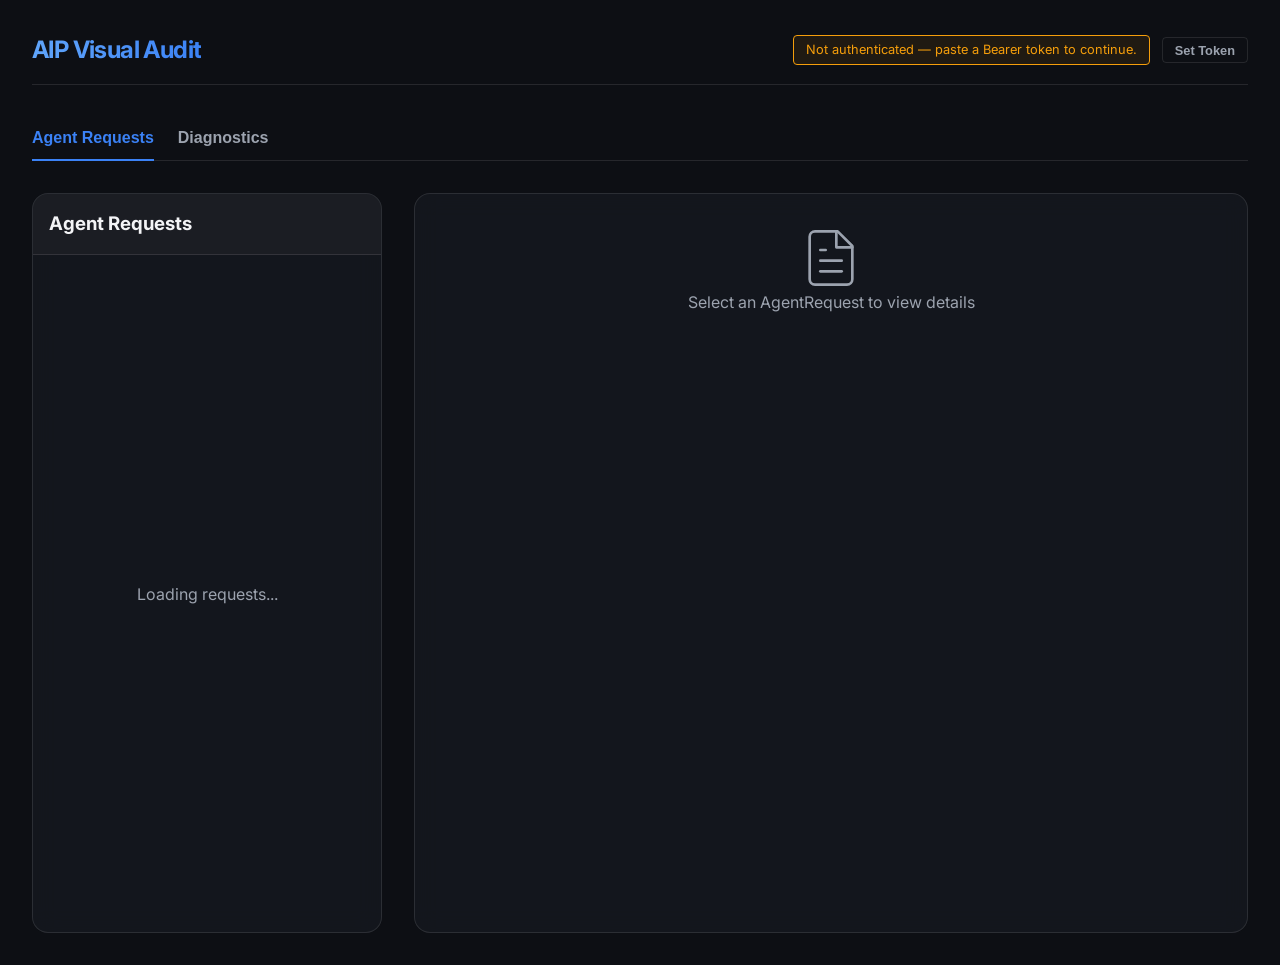
==== cmd/dashboard/index.html @ 3e313d7b "fix: CodeRabbit review findings and SafetyPolicy cleanup leak - Add autocomplete/autocorrect/autocap" ====
<!DOCTYPE html>
<html lang="en">
<head>
    <meta charset="UTF-8">
    <meta name="viewport" content="width=device-width, initial-scale=1.0">
    <title>AIP Visual Audit Dashboard</title>
    <link rel="stylesheet" href="styles.css">
    <link rel="preconnect" href="https://fonts.googleapis.com">
    <link rel="preconnect" href="https://fonts.gstatic.com" crossorigin>
    <link href="https://fonts.googleapis.com/css2?family=Inter:wght@400;600;700&family=JetBrains+Mono&display=swap" rel="stylesheet">
</head>
<body>
    <div class="container">
        <header>
            <h1>AIP Visual Audit</h1>
            <div style="display:flex;align-items:center;gap:0.75rem;flex:1;justify-content:flex-end;">
                <div id="auth-banner" style="display:none;font-size:0.8rem;padding:0.3rem 0.75rem;border-radius:4px;border:1px solid;"></div>
                <div id="identity-chip" style="display:none;font-size:0.78rem;color:var(--text-secondary);font-family:'JetBrains Mono',monospace;"></div>
                <button id="token-btn" onclick="toggleTokenPanel()" style="font-size:0.8rem;padding:0.3rem 0.75rem;background:transparent;border:1px solid var(--border-color);border-radius:4px;color:var(--text-secondary);cursor:pointer;">Set Token</button>
            </div>
        </header>

        <!-- Token input panel (hidden by default) -->
        <div id="token-panel" style="display:none;padding:0.75rem 1rem;border-bottom:1px solid var(--border-color);background:rgba(255,255,255,0.02);">
            <div style="display:flex;align-items:center;gap:0.5rem;max-width:900px;">
                <label for="token-input" style="font-size:0.82rem;color:var(--text-secondary);white-space:nowrap;">Bearer token</label>
                <input id="token-input" type="password" placeholder="Paste your JWT access token"
                    autocomplete="off" autocorrect="off" autocapitalize="off" spellcheck="false"
                    style="flex:1;font-size:0.82rem;padding:0.35rem 0.6rem;background:var(--surface-color);border:1px solid var(--border-color);border-radius:4px;color:var(--text-primary);font-family:'JetBrains Mono',monospace;"
                    onkeydown="if(event.key==='Enter')applyToken()" />
                <button onclick="applyToken()" style="font-size:0.82rem;padding:0.35rem 0.75rem;background:var(--accent-color);border:none;border-radius:4px;color:white;cursor:pointer;">Apply</button>
                <button onclick="clearToken()" style="font-size:0.82rem;padding:0.35rem 0.75rem;background:transparent;border:1px solid var(--border-color);border-radius:4px;color:var(--text-secondary);cursor:pointer;">Clear</button>
            </div>
        </div>

        <nav class="tab-bar">
            <button id="tab-requests" class="tab-button active" onclick="showTab('requests')">Agent Requests</button>
            <button id="tab-diagnostics" class="tab-button" onclick="showTab('diagnostics')">Diagnostics</button>
            <button id="tab-governed-resources" class="tab-button admin-only" style="display:none" onclick="showTab('governed-resources')">Governed Resources</button>
            <button id="tab-safety-policies" class="tab-button admin-only" style="display:none" onclick="showTab('safety-policies')">Safety Policies</button>
        </nav>

        <div id="requests-view">
            <div class="dashboard-grid">
                <aside class="card">
                    <div class="card-header">
                        <h3>Agent Requests</h3>
                    </div>
                    <div id="request-list" class="request-list">
                        <div class="empty-state">Loading requests...</div>
                    </div>
                </aside>

                <main class="card">
                    <div id="details-view" class="details-view">
                        <div class="empty-state">
                            <svg width="64" height="64" viewBox="0 0 24 24" fill="none" stroke="currentColor" stroke-width="1" stroke-linecap="round" stroke-linejoin="round">
                                <path d="M14.5 2H6a2 2 0 0 0-2 2v16a2 2 0 0 0 2 2h12a2 2 0 0 0 2-2V7.5L14.5 2z"></path>
                                <polyline points="14 2 14 8 20 8"></polyline>
                                <line x1="16" y1="13" x2="8" y2="13"></line>
                                <line x1="16" y1="17" x2="8" y2="17"></line>
                                <line x1="10" y1="9" x2="8" y2="9"></line>
                            </svg>
                            <p>Select an AgentRequest to view details</p>
                        </div>
                    </div>
                </main>
            </div>
        </div>

        <div id="diagnostics-view" style="display:none">
            <div style="display:flex;align-items:center;gap:0.5rem;padding:0.75rem 1rem;border-bottom:1px solid var(--border-color);">
                <label for="ns-input" style="font-size:0.85rem;color:var(--text-secondary);white-space:nowrap;">Namespace</label>
                <input id="ns-input" type="text" value="default"
                    style="font-size:0.85rem;padding:0.3rem 0.6rem;background:var(--surface-color);border:1px solid var(--border-color);border-radius:4px;color:var(--text-primary);width:160px;"
                    onchange="loadDiagnostics()"
                    onkeydown="if(event.key==='Enter')loadDiagnostics()" />
            </div>
            <div id="accuracy-chip-container" style="padding: 0 1rem; margin-bottom: 0.5rem; display: none;"></div>
            <div class="diagnostics-table-container">
                <table class="diagnostics-table">
                    <thead>
                        <tr>
                            <th>Age</th>
                            <th>Agent Identity</th>
                            <th>Type</th>
                            <th>Correlation ID</th>
                            <th>Summary</th>
                            <th>Details</th>
                            <th>Verdict</th>
                        </tr>
                    </thead>
                    <tbody id="diagnostics-list">
                        <tr>
                            <td colspan="7" style="text-align: center; padding: 2rem; color: var(--text-secondary);">
                                Loading diagnostics...
                            </td>
                        </tr>
                    </tbody>
                </table>
            </div>
        </div>

        <!-- Governed Resources tab (admin only) -->
        <div id="governed-resources-view" style="display:none">
            <div style="display:flex;align-items:center;justify-content:space-between;padding:0.75rem 1rem;border-bottom:1px solid var(--border-color);">
                <span style="font-size:0.9rem;font-weight:600;">Governed Resources</span>
                <button onclick="openGRForm(null)" style="font-size:0.82rem;padding:0.35rem 0.75rem;background:var(--accent-color);border:none;border-radius:4px;color:white;cursor:pointer;">+ Create</button>
            </div>
            <div id="gr-form-container" style="display:none;padding:1rem;border-bottom:1px solid var(--border-color);background:rgba(255,255,255,0.02);"></div>
            <div class="diagnostics-table-container">
                <table class="diagnostics-table">
                    <thead>
                        <tr><th>Name</th><th>URI Pattern</th><th>Fetcher</th><th>Permitted Actions</th><th>Permitted Agents</th><th>Actions</th></tr>
                    </thead>
                    <tbody id="gr-list">
                        <tr><td colspan="6" style="text-align:center;padding:2rem;color:var(--text-secondary);">Loading...</td></tr>
                    </tbody>
                </table>
            </div>
        </div>

        <!-- Safety Policies tab (admin only) -->
        <div id="safety-policies-view" style="display:none">
            <div style="display:flex;align-items:center;justify-content:space-between;padding:0.75rem 1rem;border-bottom:1px solid var(--border-color);">
                <div style="display:flex;align-items:center;gap:0.5rem;">
                    <span style="font-size:0.9rem;font-weight:600;">Safety Policies</span>
                    <label for="sp-ns-input" style="font-size:0.82rem;color:var(--text-secondary);">Namespace</label>
                    <input id="sp-ns-input" type="text" value="default"
                        style="font-size:0.82rem;padding:0.3rem 0.6rem;background:var(--surface-color);border:1px solid var(--border-color);border-radius:4px;color:var(--text-primary);width:130px;"
                        onchange="loadSafetyPolicies()"
                        onkeydown="if(event.key==='Enter')loadSafetyPolicies()" />
                </div>
                <button onclick="openSPForm(null)" style="font-size:0.82rem;padding:0.35rem 0.75rem;background:var(--accent-color);border:none;border-radius:4px;color:white;cursor:pointer;">+ Create</button>
            </div>
            <div id="sp-form-container" style="display:none;padding:1rem;border-bottom:1px solid var(--border-color);background:rgba(255,255,255,0.02);"></div>
            <div class="diagnostics-table-container">
                <table class="diagnostics-table">
                    <thead>
                        <tr><th>Name</th><th>Namespace</th><th>Context Type</th><th>Rules</th><th>Actions</th></tr>
                    </thead>
                    <tbody id="sp-list">
                        <tr><td colspan="5" style="text-align:center;padding:2rem;color:var(--text-secondary);">Loading...</td></tr>
                    </tbody>
                </table>
            </div>
        </div>
    </div>
    <script src="app.js"></script>
</body>
</html>
---- cmd/dashboard/styles.css ----
:root {
    --bg-color: #0d0f14;
    --card-bg: rgba(23, 27, 34, 0.7);
    --border-color: rgba(255, 255, 255, 0.1);
    --accent-color: #3b82f6;
    --accent-hover: #2563eb;
    --text-primary: #f3f4f6;
    --text-secondary: #9ca3af;
    --success: #10b981;
    --warning: #f59e0b;
    --error: #ef4444;
    --glass-blur: blur(12px);
}

* {
    box-sizing: border-box;
    margin: 0;
    padding: 0;
}

body {
    background-color: var(--bg-color);
    color: var(--text-primary);
    font-family: 'Inter', -apple-system, BlinkMacSystemFont, "Segoe UI", Roboto, Helvetica, Arial, sans-serif;
    line-height: 1.5;
    overflow-x: hidden;
}

.container {
    max-width: 1400px;
    margin: 0 auto;
    padding: 2rem;
}

header {
    display: flex;
    justify-content: space-between;
    align-items: center;
    margin-bottom: 2rem;
    padding-bottom: 1rem;
    border-bottom: 1px solid var(--border-color);
}

h1 {
    font-size: 1.5rem;
    font-weight: 700;
    letter-spacing: -0.025em;
    background: linear-gradient(to right, #60a5fa, #3b82f6);
    -webkit-background-clip: text;
    -webkit-text-fill-color: transparent;
}

.badge {
    padding: 0.25rem 0.6rem;
    border-radius: 9999px;
    font-size: 0.75rem;
    font-weight: 600;
    text-transform: uppercase;
}

.badge-pending { background-color: rgba(245, 158, 11, 0.2); color: var(--warning); }
.badge-approved { background-color: rgba(16, 185, 129, 0.2); color: var(--success); }
.badge-denied { background-color: rgba(239, 68, 68, 0.2); color: var(--error); }
.badge-executing { background-color: rgba(59, 130, 246, 0.2); color: var(--accent-color); }
.badge-completed { background-color: rgba(16, 185, 129, 0.1); color: var(--success); }
.badge-failed { background-color: rgba(239, 68, 68, 0.1); color: var(--error); border: 1px solid rgba(239, 68, 68, 0.3); }

.dashboard-grid {
    display: grid;
    grid-template-columns: 350px 1fr;
    gap: 2rem;
    height: calc(100vh - 10rem);
}

.card {
    background: var(--card-bg);
    backdrop-filter: var(--glass-blur);
    border: 1px solid var(--border-color);
    border-radius: 1rem;
    overflow: hidden;
    display: flex;
    flex-direction: column;
}

.card-header {
    padding: 1rem;
    border-bottom: 1px solid var(--border-color);
    background: rgba(255, 255, 255, 0.03);
}

.request-list {
    overflow-y: auto;
    flex: 1;
}

.request-item {
    padding: 1rem;
    border-bottom: 1px solid var(--border-color);
    cursor: pointer;
    transition: background 0.2s ease;
}

.request-item:hover {
    background: rgba(255, 255, 255, 0.05);
}

.request-item.active {
    background: rgba(59, 130, 246, 0.1);
    border-left: 3px solid var(--accent-color);
}

.request-item .title {
    font-weight: 600;
    margin-bottom: 0.25rem;
}

.request-item .meta {
    font-size: 0.8rem;
    color: var(--text-secondary);
    display: flex;
    justify-content: space-between;
}

.details-view {
    padding: 2rem;
    overflow-y: auto;
}

.empty-state {
    display: flex;
    flex-direction: column;
    align-items: center;
    justify-content: center;
    height: 100%;
    color: var(--text-secondary);
}

.side-by-side {
    display: grid;
    grid-template-columns: 1fr 1fr;
    gap: 2rem;
    margin-top: 2rem;
}

.panel {
    background: rgba(0, 0, 0, 0.2);
    border-radius: 0.75rem;
    padding: 1.5rem;
}

.panel-title {
    font-size: 0.9rem;
    font-weight: 600;
    text-transform: uppercase;
    color: var(--text-secondary);
    margin-bottom: 1rem;
    display: flex;
    align-items: center;
    gap: 0.5rem;
}

.reasoning-content {
    font-family: 'JetBrains Mono', 'Fira Code', monospace;
    font-size: 0.9rem;
    color: #cbd5e1;
    white-space: pre-wrap;
}

.audit-logs {
    margin-top: 2rem;
}

.audit-item {
    padding: 0.75rem;
    border-left: 2px solid var(--accent-color);
    background: rgba(255, 255, 255, 0.02);
    margin-bottom: 0.5rem;
    font-size: 0.85rem;
}

.audit-item .time {
    color: var(--text-secondary);
    margin-right: 0.5rem;
}

.actions {
    margin-top: 2rem;
    display: flex;
    gap: 1rem;
}

button {
    padding: 0.6rem 1.2rem;
    border-radius: 0.5rem;
    font-weight: 600;
    cursor: pointer;
    transition: all 0.2s ease;
    border: none;
}

button.primary {
    background: var(--accent-color);
    color: white;
}

button.primary:hover {
    background: var(--accent-hover);
    transform: translateY(-1px);
}

button.danger {
    background: rgba(239, 68, 68, 0.1);
    color: var(--error);
    border: 1px solid rgba(239, 68, 68, 0.3);
}

button.danger:hover {
    background: rgba(239, 68, 68, 0.2);
}

.confidence-meter {
    height: 4px;
    background: rgba(255, 255, 255, 0.1);
    border-radius: 2px;
    margin-top: 0.5rem;
}

.confidence-fill {
    height: 100%;
    background: var(--success);
    border-radius: 2px;
}

/* Tab bar */
.tab-bar {
    display: flex;
    gap: 1.5rem;
    margin-bottom: 2rem;
    border-bottom: 1px solid var(--border-color);
}

.tab-button {
    background: transparent;
    color: var(--text-secondary);
    border: none;
    padding: 0.75rem 0;
    font-size: 1rem;
    font-weight: 600;
    cursor: pointer;
    transition: all 0.2s ease;
    border-bottom: 2px solid transparent;
    border-radius: 0;
    margin-bottom: -1px;
}

.tab-button:hover { color: var(--text-primary); }

.tab-button.active {
    color: var(--accent-color);
    border-bottom-color: var(--accent-color);
}

/* Diagnostics table */
.diagnostics-table-container {
    background: var(--card-bg);
    border: 1px solid var(--border-color);
    border-radius: 1rem;
    overflow: hidden;
}

.diagnostics-table {
    width: 100%;
    border-collapse: collapse;
}

.diagnostics-table th {
    text-align: left;
    padding: 1rem;
    background: rgba(255, 255, 255, 0.03);
    font-size: 0.8rem;
    text-transform: uppercase;
    color: var(--text-secondary);
    border-bottom: 1px solid var(--border-color);
    letter-spacing: 0.05em;
}

.diagnostics-table td {
    padding: 1rem;
    border-bottom: 1px solid var(--border-color);
    font-size: 0.9rem;
    vertical-align: top;
}

.diagnostics-table tr:hover { background: rgba(255, 255, 255, 0.02); }

.chip {
    font-family: 'JetBrains Mono', monospace;
    background: rgba(255, 255, 255, 0.08);
    color: var(--text-primary);
    padding: 0.2rem 0.5rem;
    border-radius: 0.4rem;
    font-size: 0.8rem;
    border: 1px solid var(--border-color);
}

.details-btn {
    background: rgba(59, 130, 246, 0.1);
    color: var(--accent-color);
    border: 1px solid rgba(59, 130, 246, 0.2);
    padding: 0.3rem 0.6rem;
    font-size: 0.75rem;
    border-radius: 0.4rem;
    cursor: pointer;
}

.details-btn:hover { background: rgba(59, 130, 246, 0.2); }

.details-json {
    margin-top: 0.5rem;
    padding: 0.75rem;
    background: rgba(0, 0, 0, 0.3);
    border-radius: 0.4rem;
    font-family: 'JetBrains Mono', monospace;
    font-size: 0.75rem;
    color: var(--text-secondary);
    white-space: pre;
    overflow-x: auto;
    max-width: 400px;
}
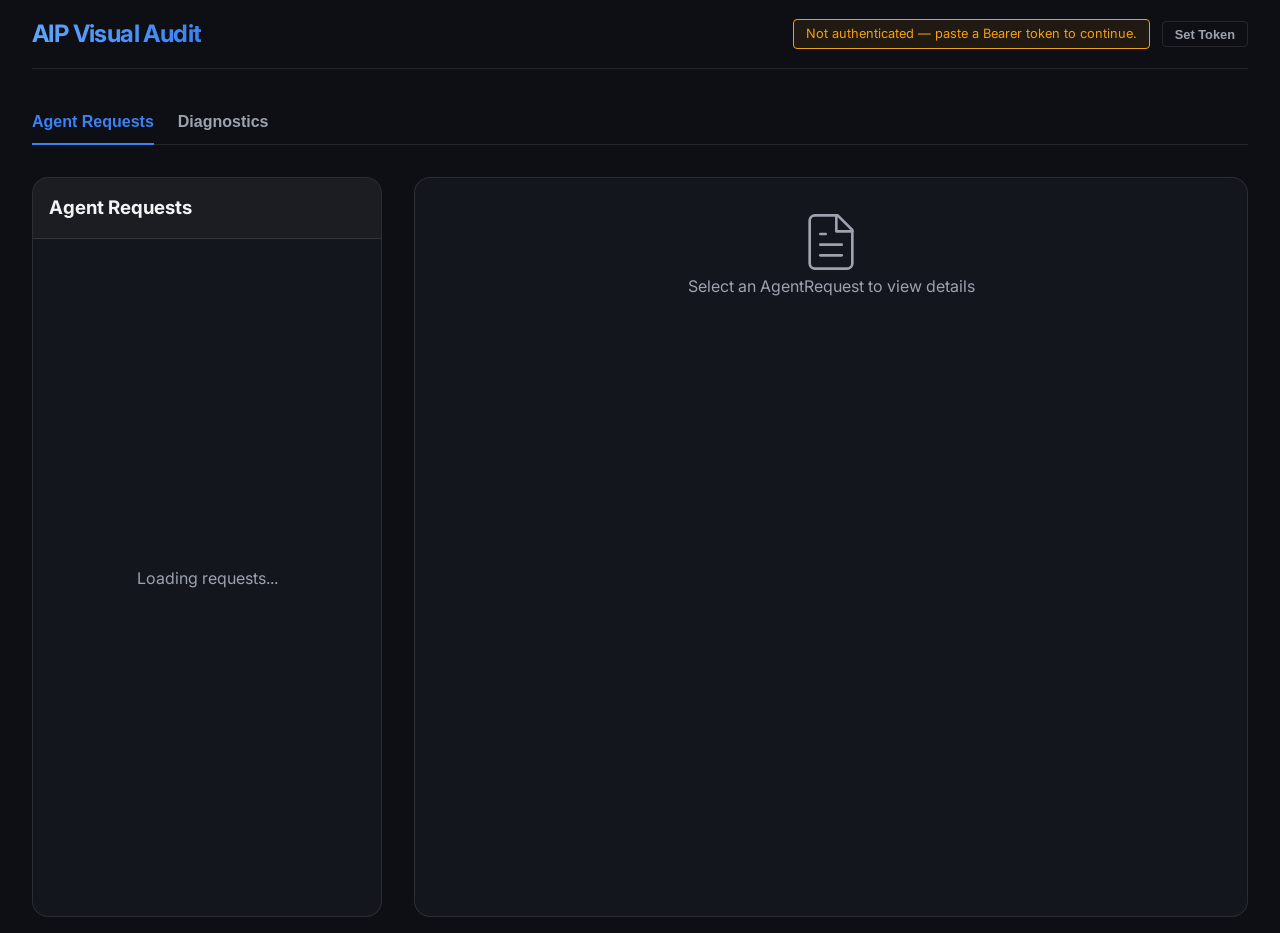
==== commit 4164ee59: "Merge pull request #117 from ravisantoshgudimetla/fix-dashboard Fix #114, #115, #116, #119: Helm CRD" ====
--- a/cmd/dashboard/index.html
+++ b/cmd/dashboard/index.html
@@ -84,15 +84,14 @@
                             <th>Age</th>
                             <th>Agent Identity</th>
                             <th>Type</th>
-                            <th>Correlation ID</th>
                             <th>Summary</th>
                             <th>Details</th>
-                            <th>Verdict</th>
+                            <th id="th-diag-verdict" style="display:none">Verdict</th>
                         </tr>
                     </thead>
                     <tbody id="diagnostics-list">
                         <tr>
-                            <td colspan="7" style="text-align: center; padding: 2rem; color: var(--text-secondary);">
+                            <td colspan="5" style="text-align: center; padding: 2rem; color: var(--text-secondary);">
                                 Loading diagnostics...
                             </td>
                         </tr>
--- a/cmd/dashboard/styles.css
+++ b/cmd/dashboard/styles.css
@@ -27,9 +27,9 @@
 }
 
 .container {
-    max-width: 1400px;
+    max-width: 100%;
     margin: 0 auto;
-    padding: 2rem;
+    padding: 1rem 2rem;
 }
 
 header {
@@ -64,6 +64,7 @@
 .badge-executing { background-color: rgba(59, 130, 246, 0.2); color: var(--accent-color); }
 .badge-completed { background-color: rgba(16, 185, 129, 0.1); color: var(--success); }
 .badge-failed { background-color: rgba(239, 68, 68, 0.1); color: var(--error); border: 1px solid rgba(239, 68, 68, 0.3); }
+.badge-warning { background-color: rgba(245, 158, 11, 0.15); color: #f59e0b; border: 1px solid rgba(245, 158, 11, 0.3); }
 
 .dashboard-grid {
     display: grid;
@@ -265,7 +266,7 @@
     background: var(--card-bg);
     border: 1px solid var(--border-color);
     border-radius: 1rem;
-    overflow: hidden;
+    overflow-x: auto;
 }
 
 .diagnostics-table {
@@ -323,7 +324,14 @@
     font-family: 'JetBrains Mono', monospace;
     font-size: 0.75rem;
     color: var(--text-secondary);
-    white-space: pre;
+    white-space: pre-wrap;
+    word-break: normal;
+    overflow-wrap: anywhere;
     overflow-x: auto;
-    max-width: 400px;
-}
+}
+
+@media (max-width: 1024px) {
+    .dashboard-grid {
+        grid-template-columns: 1fr;
+    }
+}
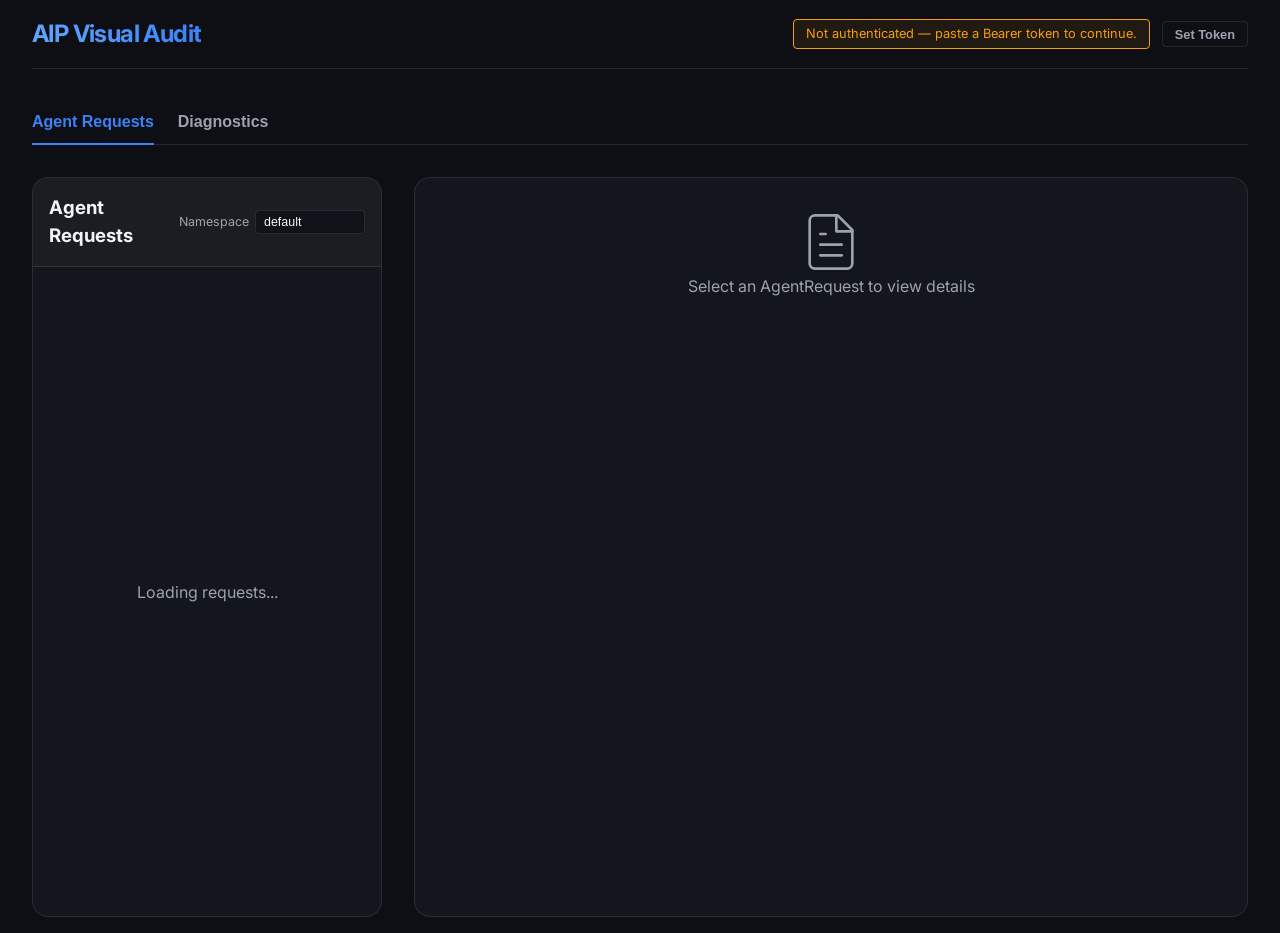
==== commit 9539e1ee: "dashboard: add namespace filter to Agent Requests tab - Add namespace input to the Agent Requests ca" ====
--- a/cmd/dashboard/index.html
+++ b/cmd/dashboard/index.html
@@ -10,141 +10,167 @@
     <link href="https://fonts.googleapis.com/css2?family=Inter:wght@400;600;700&family=JetBrains+Mono&display=swap" rel="stylesheet">
 </head>
 <body>
-    <div class="container">
-        <header>
-            <h1>AIP Visual Audit</h1>
-            <div style="display:flex;align-items:center;gap:0.75rem;flex:1;justify-content:flex-end;">
-                <div id="auth-banner" style="display:none;font-size:0.8rem;padding:0.3rem 0.75rem;border-radius:4px;border:1px solid;"></div>
-                <div id="identity-chip" style="display:none;font-size:0.78rem;color:var(--text-secondary);font-family:'JetBrains Mono',monospace;"></div>
-                <button id="token-btn" onclick="toggleTokenPanel()" style="font-size:0.8rem;padding:0.3rem 0.75rem;background:transparent;border:1px solid var(--border-color);border-radius:4px;color:var(--text-secondary);cursor:pointer;">Set Token</button>
+    <div id="app-root">
+        <div class="container">
+            <header>
+                <h1>AIP Visual Audit</h1>
+                <div style="display:flex;align-items:center;gap:0.75rem;flex:1;justify-content:flex-end;">
+                    <div id="auth-banner" style="display:none;font-size:0.8rem;padding:0.3rem 0.75rem;border-radius:4px;border:1px solid;"></div>
+                    <div id="identity-chip" style="display:none;font-size:0.78rem;color:var(--text-secondary);font-family:'JetBrains Mono',monospace;"></div>
+                    <button id="token-btn" onclick="toggleTokenPanel()" style="font-size:0.8rem;padding:0.3rem 0.75rem;background:transparent;border:1px solid var(--border-color);border-radius:4px;color:var(--text-secondary);cursor:pointer;">Set Token</button>
+                </div>
+            </header>
+
+            <!-- Token input panel (hidden by default) -->
+            <div id="token-panel" style="display:none;padding:0.75rem 1rem;border-bottom:1px solid var(--border-color);background:rgba(255,255,255,0.02);">
+                <div style="display:flex;align-items:center;gap:0.5rem;max-width:900px;">
+                    <label for="token-input" style="font-size:0.82rem;color:var(--text-secondary);white-space:nowrap;">Bearer token</label>
+                    <input id="token-input" type="password" placeholder="Paste your JWT access token"
+                        autocomplete="off" autocorrect="off" autocapitalize="off" spellcheck="false"
+                        style="flex:1;font-size:0.82rem;padding:0.35rem 0.6rem;background:var(--surface-color);border:1px solid var(--border-color);border-radius:4px;color:var(--text-primary);font-family:'JetBrains Mono',monospace;"
+                        onkeydown="if(event.key==='Enter')applyToken()" />
+                    <button onclick="applyToken()" style="font-size:0.82rem;padding:0.35rem 0.75rem;background:var(--accent-color);border:none;border-radius:4px;color:white;cursor:pointer;">Apply</button>
+                    <button onclick="clearToken()" style="font-size:0.82rem;padding:0.35rem 0.75rem;background:transparent;border:1px solid var(--border-color);border-radius:4px;color:var(--text-secondary);cursor:pointer;">Clear</button>
+                </div>
             </div>
-        </header>
 
-        <!-- Token input panel (hidden by default) -->
-        <div id="token-panel" style="display:none;padding:0.75rem 1rem;border-bottom:1px solid var(--border-color);background:rgba(255,255,255,0.02);">
-            <div style="display:flex;align-items:center;gap:0.5rem;max-width:900px;">
-                <label for="token-input" style="font-size:0.82rem;color:var(--text-secondary);white-space:nowrap;">Bearer token</label>
-                <input id="token-input" type="password" placeholder="Paste your JWT access token"
-                    autocomplete="off" autocorrect="off" autocapitalize="off" spellcheck="false"
-                    style="flex:1;font-size:0.82rem;padding:0.35rem 0.6rem;background:var(--surface-color);border:1px solid var(--border-color);border-radius:4px;color:var(--text-primary);font-family:'JetBrains Mono',monospace;"
-                    onkeydown="if(event.key==='Enter')applyToken()" />
-                <button onclick="applyToken()" style="font-size:0.82rem;padding:0.35rem 0.75rem;background:var(--accent-color);border:none;border-radius:4px;color:white;cursor:pointer;">Apply</button>
-                <button onclick="clearToken()" style="font-size:0.82rem;padding:0.35rem 0.75rem;background:transparent;border:1px solid var(--border-color);border-radius:4px;color:var(--text-secondary);cursor:pointer;">Clear</button>
+            <nav class="tab-bar">
+                <button id="tab-requests" class="tab-button active" onclick="showTab('requests')">Agent Requests</button>
+                <button id="tab-diagnostics" class="tab-button" onclick="showTab('diagnostics')">Diagnostics</button>
+                <button id="tab-governed-resources" class="tab-button admin-only" style="display:none" onclick="showTab('governed-resources')">Governed Resources</button>
+                <button id="tab-safety-policies" class="tab-button admin-only" style="display:none" onclick="showTab('safety-policies')">Safety Policies</button>
+            </nav>
+
+            <div id="requests-view">
+                <div class="dashboard-grid">
+                    <aside class="card">
+                        <div class="card-header" style="display:flex;align-items:center;justify-content:space-between;gap:0.75rem;">
+                            <h3 style="margin:0;">Agent Requests</h3>
+                            <div style="display:flex;align-items:center;gap:0.4rem;">
+                                <label for="req-ns-input" style="font-size:0.78rem;color:var(--text-secondary);white-space:nowrap;">Namespace</label>
+                                <input id="req-ns-input" type="text" value="default"
+                                    style="font-size:0.78rem;padding:0.25rem 0.5rem;background:var(--surface-color);border:1px solid var(--border-color);border-radius:4px;color:var(--text-primary);width:110px;"
+                                    onchange="fetchRequests()"
+                                    onkeydown="if(event.key==='Enter')fetchRequests()" />
+                            </div>
+                        </div>
+                        <div id="request-list" class="request-list">
+                            <div class="empty-state">Loading requests...</div>
+                        </div>
+                    </aside>
+
+                    <main class="card">
+                        <div id="details-view" class="details-view">
+                            <div class="empty-state">
+                                <svg width="64" height="64" viewBox="0 0 24 24" fill="none" stroke="currentColor" stroke-width="1" stroke-linecap="round" stroke-linejoin="round">
+                                    <path d="M14.5 2H6a2 2 0 0 0-2 2v16a2 2 0 0 0 2 2h12a2 2 0 0 0 2-2V7.5L14.5 2z"></path>
+                                    <polyline points="14 2 14 8 20 8"></polyline>
+                                    <line x1="16" y1="13" x2="8" y2="13"></line>
+                                    <line x1="16" y1="17" x2="8" y2="17"></line>
+                                    <line x1="10" y1="9" x2="8" y2="9"></line>
+                                </svg>
+                                <p>Select an AgentRequest to view details</p>
+                            </div>
+                        </div>
+                    </main>
+                </div>
             </div>
-        </div>
 
-        <nav class="tab-bar">
-            <button id="tab-requests" class="tab-button active" onclick="showTab('requests')">Agent Requests</button>
-            <button id="tab-diagnostics" class="tab-button" onclick="showTab('diagnostics')">Diagnostics</button>
-            <button id="tab-governed-resources" class="tab-button admin-only" style="display:none" onclick="showTab('governed-resources')">Governed Resources</button>
-            <button id="tab-safety-policies" class="tab-button admin-only" style="display:none" onclick="showTab('safety-policies')">Safety Policies</button>
-        </nav>
+            <div id="diagnostics-view" style="display:none">
+                <div style="display:flex;align-items:center;gap:0.5rem;padding:0.75rem 1rem;border-bottom:1px solid var(--border-color);">
+                    <label for="ns-input" style="font-size:0.85rem;color:var(--text-secondary);white-space:nowrap;">Namespace</label>
+                    <input id="ns-input" type="text" value="default"
+                        style="font-size:0.85rem;padding:0.3rem 0.6rem;background:var(--surface-color);border:1px solid var(--border-color);border-radius:4px;color:var(--text-primary);width:160px;"
+                        onchange="loadDiagnostics()"
+                        onkeydown="if(event.key==='Enter')loadDiagnostics()" />
+                </div>
+                <div id="accuracy-chip-container" style="padding: 0 1rem; margin-bottom: 0.5rem; display: none;"></div>
+                <div class="diagnostics-table-container">
+                    <table class="diagnostics-table">
+                        <thead>
+                            <tr>
+                                <th>Age</th>
+                                <th>Agent Identity</th>
+                                <th>Type</th>
+                                <th>Summary</th>
+                                <th>Details</th>
+                                <th id="th-diag-verdict" style="display:none">Verdict</th>
+                            </tr>
+                        </thead>
+                        <tbody id="diagnostics-list">
+                            <tr>
+                                <td colspan="5" style="text-align: center; padding: 2rem; color: var(--text-secondary);">
+                                    Loading diagnostics...
+                                </td>
+                            </tr>
+                        </tbody>
+                    </table>
+                </div>
+            </div>
 
-        <div id="requests-view">
-            <div class="dashboard-grid">
-                <aside class="card">
-                    <div class="card-header">
-                        <h3>Agent Requests</h3>
+            <!-- Governed Resources tab (admin only) -->
+            <div id="governed-resources-view" style="display:none">
+                <div style="display:flex;align-items:center;justify-content:space-between;padding:0.75rem 1rem;border-bottom:1px solid var(--border-color);">
+                    <span style="font-size:0.9rem;font-weight:600;">Governed Resources</span>
+                    <button onclick="openGRForm(null)" style="font-size:0.82rem;padding:0.35rem 0.75rem;background:var(--accent-color);border:none;border-radius:4px;color:white;cursor:pointer;">+ Create</button>
+                </div>
+                <div id="gr-form-container" style="display:none;padding:1rem;border-bottom:1px solid var(--border-color);background:rgba(255,255,255,0.02);"></div>
+                <div class="diagnostics-table-container">
+                    <table class="diagnostics-table">
+                        <thead>
+                            <tr><th>Name</th><th>URI Pattern</th><th>Fetcher</th><th>Permitted Actions</th><th>Permitted Agents</th><th>Actions</th></tr>
+                        </thead>
+                        <tbody id="gr-list">
+                            <tr><td colspan="6" style="text-align:center;padding:2rem;color:var(--text-secondary);">Loading...</td></tr>
+                        </tbody>
+                    </table>
+                </div>
+            </div>
+
+            <!-- Safety Policies tab (admin only) -->
+            <div id="safety-policies-view" style="display:none">
+                <div style="display:flex;align-items:center;justify-content:space-between;padding:0.75rem 1rem;border-bottom:1px solid var(--border-color);">
+                    <div style="display:flex;align-items:center;gap:0.5rem;">
+                        <span style="font-size:0.9rem;font-weight:600;">Safety Policies</span>
+                        <label for="sp-ns-input" style="font-size:0.82rem;color:var(--text-secondary);">Namespace</label>
+                        <input id="sp-ns-input" type="text" value="default"
+                            style="font-size:0.82rem;padding:0.3rem 0.6rem;background:var(--surface-color);border:1px solid var(--border-color);border-radius:4px;color:var(--text-primary);width:130px;"
+                            onchange="loadSafetyPolicies()"
+                            onkeydown="if(event.key==='Enter')loadSafetyPolicies()" />
                     </div>
-                    <div id="request-list" class="request-list">
-                        <div class="empty-state">Loading requests...</div>
-                    </div>
-                </aside>
-
-                <main class="card">
-                    <div id="details-view" class="details-view">
-                        <div class="empty-state">
-                            <svg width="64" height="64" viewBox="0 0 24 24" fill="none" stroke="currentColor" stroke-width="1" stroke-linecap="round" stroke-linejoin="round">
-                                <path d="M14.5 2H6a2 2 0 0 0-2 2v16a2 2 0 0 0 2 2h12a2 2 0 0 0 2-2V7.5L14.5 2z"></path>
-                                <polyline points="14 2 14 8 20 8"></polyline>
-                                <line x1="16" y1="13" x2="8" y2="13"></line>
-                                <line x1="16" y1="17" x2="8" y2="17"></line>
-                                <line x1="10" y1="9" x2="8" y2="9"></line>
-                            </svg>
-                            <p>Select an AgentRequest to view details</p>
-                        </div>
-                    </div>
-                </main>
-            </div>
-        </div>
-
-        <div id="diagnostics-view" style="display:none">
-            <div style="display:flex;align-items:center;gap:0.5rem;padding:0.75rem 1rem;border-bottom:1px solid var(--border-color);">
-                <label for="ns-input" style="font-size:0.85rem;color:var(--text-secondary);white-space:nowrap;">Namespace</label>
-                <input id="ns-input" type="text" value="default"
-                    style="font-size:0.85rem;padding:0.3rem 0.6rem;background:var(--surface-color);border:1px solid var(--border-color);border-radius:4px;color:var(--text-primary);width:160px;"
-                    onchange="loadDiagnostics()"
-                    onkeydown="if(event.key==='Enter')loadDiagnostics()" />
-            </div>
-            <div id="accuracy-chip-container" style="padding: 0 1rem; margin-bottom: 0.5rem; display: none;"></div>
-            <div class="diagnostics-table-container">
-                <table class="diagnostics-table">
-                    <thead>
-                        <tr>
-                            <th>Age</th>
-                            <th>Agent Identity</th>
-                            <th>Type</th>
-                            <th>Summary</th>
-                            <th>Details</th>
-                            <th id="th-diag-verdict" style="display:none">Verdict</th>
-                        </tr>
-                    </thead>
-                    <tbody id="diagnostics-list">
-                        <tr>
-                            <td colspan="5" style="text-align: center; padding: 2rem; color: var(--text-secondary);">
-                                Loading diagnostics...
-                            </td>
-                        </tr>
-                    </tbody>
-                </table>
-            </div>
-        </div>
-
-        <!-- Governed Resources tab (admin only) -->
-        <div id="governed-resources-view" style="display:none">
-            <div style="display:flex;align-items:center;justify-content:space-between;padding:0.75rem 1rem;border-bottom:1px solid var(--border-color);">
-                <span style="font-size:0.9rem;font-weight:600;">Governed Resources</span>
-                <button onclick="openGRForm(null)" style="font-size:0.82rem;padding:0.35rem 0.75rem;background:var(--accent-color);border:none;border-radius:4px;color:white;cursor:pointer;">+ Create</button>
-            </div>
-            <div id="gr-form-container" style="display:none;padding:1rem;border-bottom:1px solid var(--border-color);background:rgba(255,255,255,0.02);"></div>
-            <div class="diagnostics-table-container">
-                <table class="diagnostics-table">
-                    <thead>
-                        <tr><th>Name</th><th>URI Pattern</th><th>Fetcher</th><th>Permitted Actions</th><th>Permitted Agents</th><th>Actions</th></tr>
-                    </thead>
-                    <tbody id="gr-list">
-                        <tr><td colspan="6" style="text-align:center;padding:2rem;color:var(--text-secondary);">Loading...</td></tr>
-                    </tbody>
-                </table>
-            </div>
-        </div>
-
-        <!-- Safety Policies tab (admin only) -->
-        <div id="safety-policies-view" style="display:none">
-            <div style="display:flex;align-items:center;justify-content:space-between;padding:0.75rem 1rem;border-bottom:1px solid var(--border-color);">
-                <div style="display:flex;align-items:center;gap:0.5rem;">
-                    <span style="font-size:0.9rem;font-weight:600;">Safety Policies</span>
-                    <label for="sp-ns-input" style="font-size:0.82rem;color:var(--text-secondary);">Namespace</label>
-                    <input id="sp-ns-input" type="text" value="default"
-                        style="font-size:0.82rem;padding:0.3rem 0.6rem;background:var(--surface-color);border:1px solid var(--border-color);border-radius:4px;color:var(--text-primary);width:130px;"
-                        onchange="loadSafetyPolicies()"
-                        onkeydown="if(event.key==='Enter')loadSafetyPolicies()" />
+                    <button onclick="openSPForm(null)" style="font-size:0.82rem;padding:0.35rem 0.75rem;background:var(--accent-color);border:none;border-radius:4px;color:white;cursor:pointer;">+ Create</button>
                 </div>
-                <button onclick="openSPForm(null)" style="font-size:0.82rem;padding:0.35rem 0.75rem;background:var(--accent-color);border:none;border-radius:4px;color:white;cursor:pointer;">+ Create</button>
-            </div>
-            <div id="sp-form-container" style="display:none;padding:1rem;border-bottom:1px solid var(--border-color);background:rgba(255,255,255,0.02);"></div>
-            <div class="diagnostics-table-container">
-                <table class="diagnostics-table">
-                    <thead>
-                        <tr><th>Name</th><th>Namespace</th><th>Context Type</th><th>Rules</th><th>Actions</th></tr>
-                    </thead>
-                    <tbody id="sp-list">
-                        <tr><td colspan="5" style="text-align:center;padding:2rem;color:var(--text-secondary);">Loading...</td></tr>
-                    </tbody>
-                </table>
+                <div id="sp-form-container" style="display:none;padding:1rem;border-bottom:1px solid var(--border-color);background:rgba(255,255,255,0.02);"></div>
+                <div class="diagnostics-table-container">
+                    <table class="diagnostics-table">
+                        <thead>
+                            <tr><th>Name</th><th>Namespace</th><th>Context Type</th><th>Rules</th><th>Actions</th></tr>
+                        </thead>
+                        <tbody id="sp-list">
+                            <tr><td colspan="5" style="text-align:center;padding:2rem;color:var(--text-secondary);">Loading...</td></tr>
+                        </tbody>
+                    </table>
+                </div>
             </div>
         </div>
     </div>
+
+    <!-- Global Modal System -->
+    <div id="modal-overlay" class="modal-overlay" onclick="if(event.target===this)closeModal()" role="dialog" aria-modal="true" aria-labelledby="modal-title">
+        <div class="modal-content" onclick="event.stopPropagation()">
+            <div class="modal-header">
+                <h3 id="modal-title">Modal Title</h3>
+                <button class="close-btn" onclick="closeModal()" aria-label="Close">&times;</button>
+            </div>
+            <div id="modal-body" class="modal-body">
+                <!-- Content injected via JS -->
+            </div>
+            <div id="modal-footer" class="modal-footer">
+                <!-- Actions injected via JS -->
+            </div>
+        </div>
+    </div>
+
     <script src="app.js"></script>
 </body>
 </html>
--- a/cmd/dashboard/styles.css
+++ b/cmd/dashboard/styles.css
@@ -1,6 +1,7 @@
 :root {
     --bg-color: #0d0f14;
     --card-bg: rgba(23, 27, 34, 0.7);
+    --surface-color: rgba(15, 18, 25, 0.9);
     --border-color: rgba(255, 255, 255, 0.1);
     --accent-color: #3b82f6;
     --accent-hover: #2563eb;
@@ -149,6 +150,102 @@
     padding: 1.5rem;
 }
 
+/* Modal System */
+.modal-overlay {
+    position: fixed;
+    inset: 0;
+    background: rgba(0, 0, 0, 0.8);
+    backdrop-filter: blur(4px);
+    z-index: 1000;
+    display: none;
+    align-items: center;
+    justify-content: center;
+    padding: 2rem;
+}
+
+.modal-content {
+    background: var(--bg-color);
+    border: 1px solid var(--border-color);
+    border-radius: 1rem;
+    width: 100%;
+    max-width: 800px;
+    max-height: 90vh;
+    display: flex;
+    flex-direction: column;
+    box-shadow: 0 20px 25px -5px rgba(0, 0, 0, 0.5), 0 10px 10px -5px rgba(0, 0, 0, 0.4);
+}
+
+.modal-header {
+    padding: 1.5rem;
+    border-bottom: 1px solid var(--border-color);
+    display: flex;
+    justify-content: space-between;
+    align-items: center;
+}
+
+.modal-body {
+    padding: 1.5rem;
+    overflow-y: auto;
+    flex: 1;
+}
+
+.modal-footer {
+    padding: 1.25rem 1.5rem;
+    border-top: 1px solid var(--border-color);
+    display: flex;
+    justify-content: flex-end;
+    gap: 0.75rem;
+    background: rgba(255, 255, 255, 0.02);
+}
+
+.close-btn {
+    background: transparent;
+    border: none;
+    color: var(--text-secondary);
+    font-size: 1.5rem;
+    cursor: pointer;
+    line-height: 1;
+}
+
+.close-btn:hover { color: var(--text-primary); }
+
+.copy-btn {
+    font-size: 0.75rem;
+    padding: 0.25rem 0.5rem;
+    background: rgba(255, 255, 255, 0.05);
+    border: 1px solid var(--border-color);
+    border-radius: 4px;
+    color: var(--text-secondary);
+    cursor: pointer;
+}
+
+.copy-btn:hover { background: rgba(255, 255, 255, 0.1); color: var(--text-primary); }
+
+.details-json-modal {
+    margin: 0;
+    padding: 1rem;
+    background: rgba(0, 0, 0, 0.3);
+    border-radius: 0.5rem;
+    font-family: 'JetBrains Mono', monospace;
+    font-size: 0.85rem;
+    color: var(--text-secondary);
+    white-space: pre-wrap;
+    word-break: normal;
+    overflow-wrap: anywhere;
+    overflow-x: auto;
+    border: 1px solid var(--border-color);
+}
+
+.diagnostics-table td.summary-cell {
+    width: auto;
+    min-width: 200px;
+}
+
+.diagnostics-table td.action-cell {
+    width: 120px;
+    white-space: nowrap;
+}
+
 .panel-title {
     font-size: 0.9rem;
     font-weight: 600;
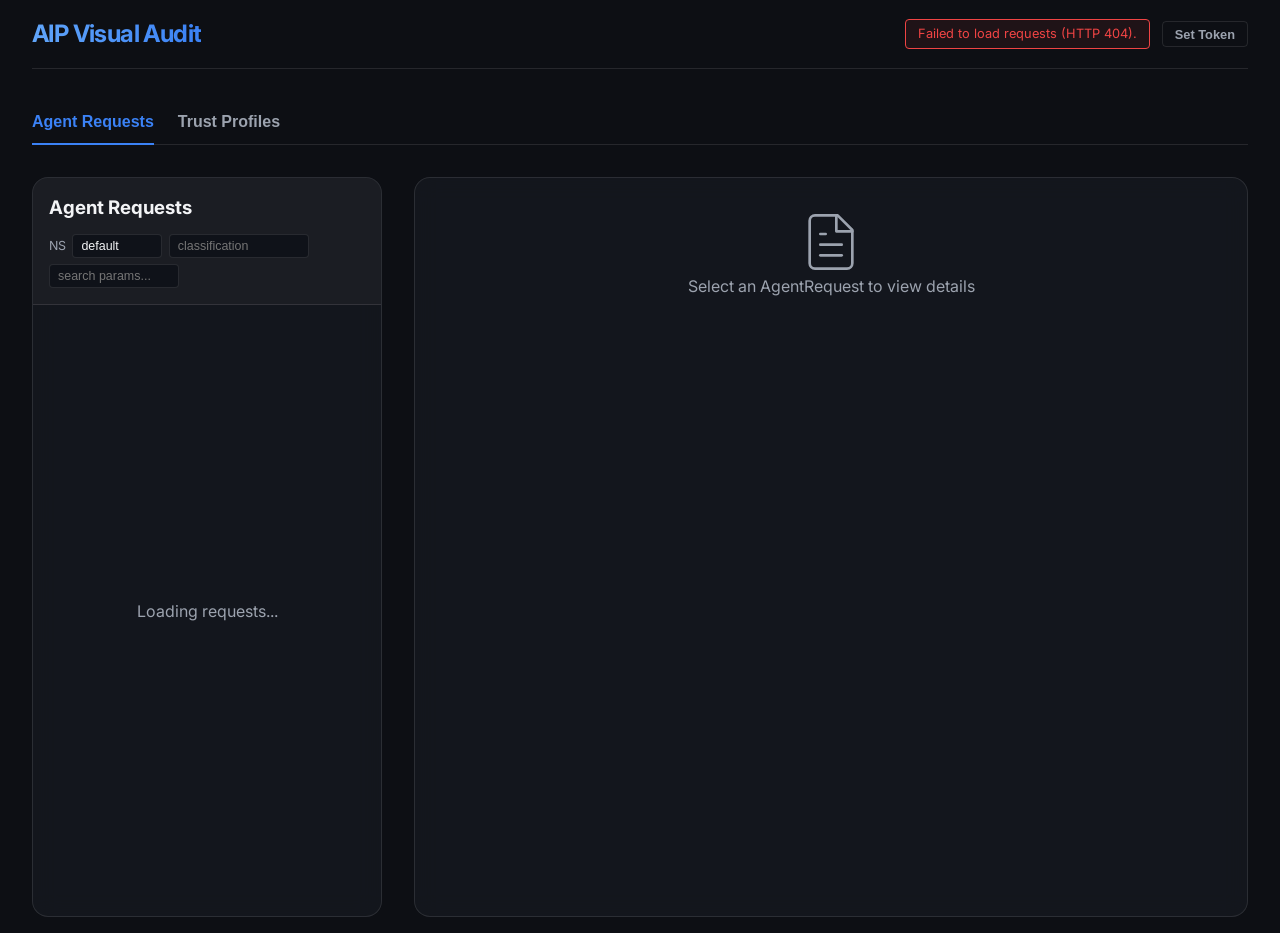
==== commit 344faa6c: "Add classification filter and parameter search to dashboard The dashboard currently only filters by " ====
--- a/cmd/dashboard/index.html
+++ b/cmd/dashboard/index.html
@@ -36,21 +36,32 @@
 
             <nav class="tab-bar">
                 <button id="tab-requests" class="tab-button active" onclick="showTab('requests')">Agent Requests</button>
-                <button id="tab-diagnostics" class="tab-button" onclick="showTab('diagnostics')">Diagnostics</button>
+                <button id="tab-trust-profiles" class="tab-button" onclick="showTab('trust-profiles')">Trust Profiles</button>
                 <button id="tab-governed-resources" class="tab-button admin-only" style="display:none" onclick="showTab('governed-resources')">Governed Resources</button>
                 <button id="tab-safety-policies" class="tab-button admin-only" style="display:none" onclick="showTab('safety-policies')">Safety Policies</button>
             </nav>
 
             <div id="requests-view">
+                <div id="requests-accuracy-chip-container" style="padding: 0 1rem; margin-bottom: 0.5rem; display: none;"></div>
                 <div class="dashboard-grid">
                     <aside class="card">
-                        <div class="card-header" style="display:flex;align-items:center;justify-content:space-between;gap:0.75rem;">
+                        <div class="card-header" style="display:flex;align-items:center;justify-content:space-between;gap:0.75rem;flex-wrap:wrap;">
                             <h3 style="margin:0;">Agent Requests</h3>
-                            <div style="display:flex;align-items:center;gap:0.4rem;">
-                                <label for="req-ns-input" style="font-size:0.78rem;color:var(--text-secondary);white-space:nowrap;">Namespace</label>
-                                <input id="req-ns-input" type="text" value="default"
-                                    style="font-size:0.78rem;padding:0.25rem 0.5rem;background:var(--surface-color);border:1px solid var(--border-color);border-radius:4px;color:var(--text-primary);width:110px;"
+                            <div style="display:flex;align-items:center;gap:0.4rem;flex-wrap:wrap;">
+                                <label for="req-ns-input" style="font-size:0.78rem;color:var(--text-secondary);white-space:nowrap;">NS</label>
+                                <input id="req-ns-input" type="text" value="default" placeholder="namespace"
+                                    style="font-size:0.78rem;padding:0.25rem 0.5rem;background:var(--surface-color);border:1px solid var(--border-color);border-radius:4px;color:var(--text-primary);width:90px;"
                                     onchange="fetchRequests()"
+                                    onkeydown="if(event.key==='Enter')fetchRequests()" />
+                                <input id="req-classification-input" type="text" placeholder="classification"
+                                    title="Filter by classification (e.g., nodepool/at-capacity, priority/head-of-queue-blocked)"
+                                    style="font-size:0.78rem;padding:0.25rem 0.5rem;background:var(--surface-color);border:1px solid var(--border-color);border-radius:4px;color:var(--text-primary);width:140px;"
+                                    onchange="fetchRequests()"
+                                    onkeydown="if(event.key==='Enter')fetchRequests()" />
+                                <input id="req-search-input" type="text" placeholder="search params..."
+                                    title="Search within parameters (pod name, namespace, controller, etc.)"
+                                    style="font-size:0.78rem;padding:0.25rem 0.5rem;background:var(--surface-color);border:1px solid var(--border-color);border-radius:4px;color:var(--text-primary);width:130px;"
+                                    oninput="fetchRequests()"
                                     onkeydown="if(event.key==='Enter')fetchRequests()" />
                             </div>
                         </div>
@@ -76,33 +87,25 @@
                 </div>
             </div>
 
-            <div id="diagnostics-view" style="display:none">
-                <div style="display:flex;align-items:center;gap:0.5rem;padding:0.75rem 1rem;border-bottom:1px solid var(--border-color);">
-                    <label for="ns-input" style="font-size:0.85rem;color:var(--text-secondary);white-space:nowrap;">Namespace</label>
-                    <input id="ns-input" type="text" value="default"
-                        style="font-size:0.85rem;padding:0.3rem 0.6rem;background:var(--surface-color);border:1px solid var(--border-color);border-radius:4px;color:var(--text-primary);width:160px;"
-                        onchange="loadDiagnostics()"
-                        onkeydown="if(event.key==='Enter')loadDiagnostics()" />
+            <!-- Trust Profiles tab -->
+            <div id="trust-profiles-view" style="display:none">
+                <div style="display:flex;align-items:center;justify-content:space-between;padding:0.75rem 1rem;border-bottom:1px solid var(--border-color);">
+                    <span style="font-size:0.9rem;font-weight:600;">Agent Trust Profiles</span>
+                    <div style="display:flex;align-items:center;gap:0.4rem;">
+                        <label for="tp-ns-input" style="font-size:0.78rem;color:var(--text-secondary);white-space:nowrap;">Namespace</label>
+                        <input id="tp-ns-input" type="text" value="default"
+                            style="font-size:0.78rem;padding:0.25rem 0.5rem;background:var(--surface-color);border:1px solid var(--border-color);border-radius:4px;color:var(--text-primary);width:110px;"
+                            onchange="loadTrustProfiles()"
+                            onkeydown="if(event.key==='Enter')loadTrustProfiles()" />
+                    </div>
                 </div>
-                <div id="accuracy-chip-container" style="padding: 0 1rem; margin-bottom: 0.5rem; display: none;"></div>
                 <div class="diagnostics-table-container">
                     <table class="diagnostics-table">
                         <thead>
-                            <tr>
-                                <th>Age</th>
-                                <th>Agent Identity</th>
-                                <th>Type</th>
-                                <th>Summary</th>
-                                <th>Details</th>
-                                <th id="th-diag-verdict" style="display:none">Verdict</th>
-                            </tr>
+                            <tr><th>Agent Identity</th><th>Trust Level</th><th>Recent Accuracy</th><th>Total Reviewed</th><th>Total Executions</th><th>Last Evaluated</th></tr>
                         </thead>
-                        <tbody id="diagnostics-list">
-                            <tr>
-                                <td colspan="5" style="text-align: center; padding: 2rem; color: var(--text-secondary);">
-                                    Loading diagnostics...
-                                </td>
-                            </tr>
+                        <tbody id="trust-profiles-list">
+                            <tr><td colspan="6" style="text-align:center;padding:2rem;color:var(--text-secondary);">Loading...</td></tr>
                         </tbody>
                     </table>
                 </div>
--- a/cmd/dashboard/styles.css
+++ b/cmd/dashboard/styles.css
@@ -65,6 +65,8 @@
 .badge-executing { background-color: rgba(59, 130, 246, 0.2); color: var(--accent-color); }
 .badge-completed { background-color: rgba(16, 185, 129, 0.1); color: var(--success); }
 .badge-failed { background-color: rgba(239, 68, 68, 0.1); color: var(--error); border: 1px solid rgba(239, 68, 68, 0.3); }
+.badge-awaitingverdict { background-color: rgba(139, 92, 246, 0.2); color: #a78bfa; border: 1px solid rgba(139, 92, 246, 0.3); }
+.badge-expired { background-color: rgba(107, 114, 128, 0.2); color: #9ca3af; border: 1px solid rgba(107, 114, 128, 0.3); }
 .badge-warning { background-color: rgba(245, 158, 11, 0.15); color: #f59e0b; border: 1px solid rgba(245, 158, 11, 0.3); }
 
 .dashboard-grid {
